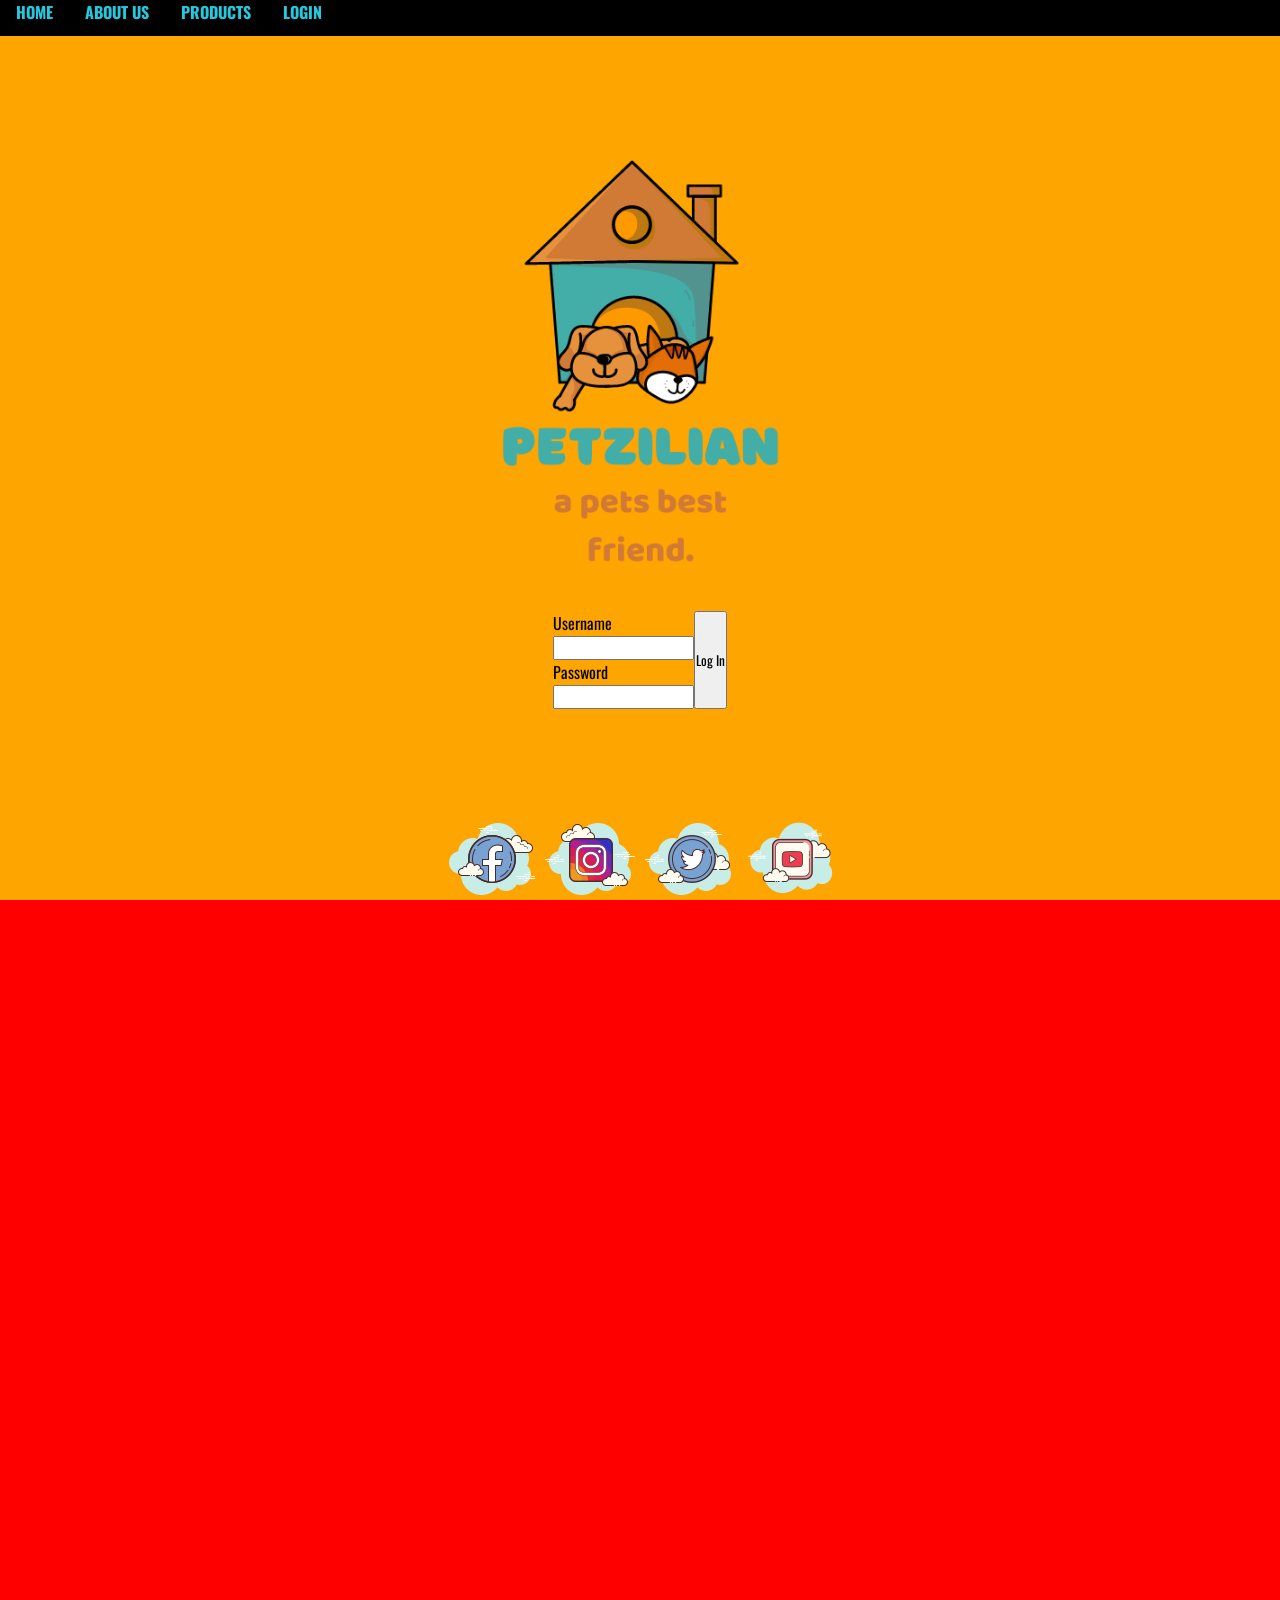
==== index.html @ 3e1f5112 "start start" ====
<!DOCTYPE html>
<html lang="en">
  <head>
    <meta charset="UTF-8" />
    <meta http-equiv="X-UA-Compatible" content="IE=edge" />
    <meta name="viewport" content="width=device-width, initial-scale=1.0" />
    <link rel="preconnect" href="https://fonts.googleapis.com" />
    <link rel="preconnect" href="https://fonts.gstatic.com" crossorigin />
    <link
      href="https://fonts.googleapis.com/css2?family=Oswald:wght@200;300;400;500;600;700&display=swap"
      rel="stylesheet"
    />
    <title>Petzilian</title>
    <link rel="icon" href="/img/favicon.png" />
    <link rel="stylesheet" href="main.css" />
  </head>
  <body>
    <header>
      <nav>
        <ul class="navigation">
          <li><a href="#hem">Home</a></li>
          <li><a href="#About Us">About Us</a></li>
          <li><a href="#Products">Products</a></li>
          <li><a href="#Login">Login</a></li>
        </ul>
      </nav>
    </header>
    <section class="firstPage">
      <img class="headLogo" src="img/petziliannocircle.png" alt="LogoType" />
      <div class="login">
        <form>
          <label for="userName">Username</label><br />
          <input type="text" id="userName" /><br />
          <label for="passWord">Password</label><br />
          <input type="password" id="passWord" />
        </form>
        <button id="submitBtn">Log In</button>
      </div>
      <footer>
        <img class="facebook" src="img/facebookicon.png" />
        <img class="instagram" src="/img/instagramicon.png" />
        <img class="twitter" src="img/twittericon.png" />
        <img class="youtube" src="img/youtubeicon.png" />
      </footer>
    </section>
    <section class="secondPage"></section>
    <section class="thirdPage"></section>
    <script src="script.js"></script>
  </body>
</html>
---- main.css ----
* {
  padding: 0px;
  margin: 0px;
  font-family: "Oswald", sans-serif;
}
.firstPage {
  width: 100%;
  height: 96vh;
  background-color: orange;
}
.headLogo {
  width: 75vh;
  height: 75vh;
  display: block;
  margin-left: auto;
  margin-right: auto;
}
ul {
  list-style-type: none;
  margin: 0;
  padding: 0;
  overflow: hidden;
  background-color: black;
  height: 4vh;
}
li {
  float: left;
}
li a {
  position: relative;
  color: rgb(35, 201, 223);
  text-align: center;
  padding: 14px 16px;
  text-decoration: none;
  text-transform: uppercase;
  font-family: "Oswald", sans-serif;
  font-weight: 700;
}
li a:hover {
  background-color: orange;
}
.login {
  display: flex;
  justify-content: center;
  margin-top: -100px;
}
footer {
  display: flex;
  justify-content: center;
  margin-top: 100px;
}
.secondPage {
  width: 100%;
  height: 100vh;
  background-color: red;
}
.thirdPage {
  width: 100%;
  height: 100vh;
  background-color: rgb(95, 95, 255);
}
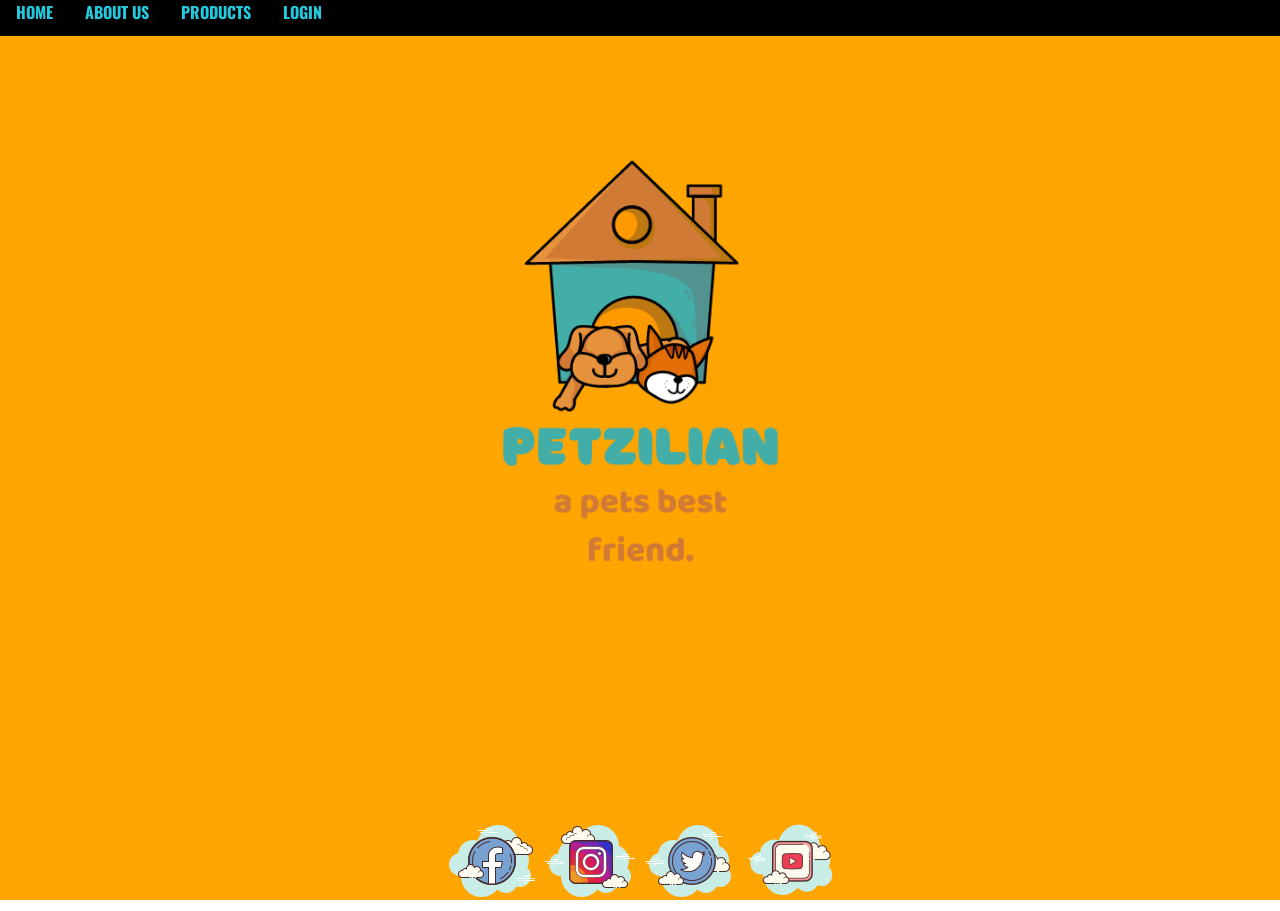
==== commit 0ba1632a: "global variables + evenlistener + scroll function" ====
--- a/index.html
+++ b/index.html
@@ -15,36 +15,40 @@
     <link rel="stylesheet" href="main.css" />
   </head>
   <body>
-    <header>
+    <header id="header">
       <nav>
         <ul class="navigation">
           <li><a href="#hem">Home</a></li>
           <li><a href="#About Us">About Us</a></li>
           <li><a href="#Products">Products</a></li>
-          <li><a href="#Login">Login</a></li>
+          <li id="login"><a href="#Login">Login</a></li>
+          <li id="logout"><a href="#logout">Log Out</a></li>
         </ul>
       </nav>
     </header>
     <section class="firstPage">
       <img class="headLogo" src="img/petziliannocircle.png" alt="LogoType" />
-      <div class="login">
+      <div id="loginForm">
         <form>
           <label for="userName">Username</label><br />
-          <input type="text" id="userName" /><br />
+          <input placeholder="Username" type="text" id="userName" /><br />
           <label for="passWord">Password</label><br />
-          <input type="password" id="passWord" />
+          <input placeholder="Password" type="password" id="passWord" /><br />
         </form>
-        <button id="submitBtn">Log In</button>
+        <br />
+        <button type="button" id="submitBtn">Log In</button><br />
       </div>
       <footer>
-        <img class="facebook" src="img/facebookicon.png" />
-        <img class="instagram" src="/img/instagramicon.png" />
-        <img class="twitter" src="img/twittericon.png" />
-        <img class="youtube" src="img/youtubeicon.png" />
+        <div id="socialmedia">
+          <img class="facebook" src="img/facebookicon.png" />
+          <img class="instagram" src="/img/instagramicon.png" />
+          <img class="twitter" src="img/twittericon.png" />
+          <img class="youtube" src="img/youtubeicon.png" />
+        </div>
       </footer>
     </section>
-    <section class="secondPage"></section>
-    <section class="thirdPage"></section>
+    <section id="secondPage"></section>
+    <section id="thirdPage"></section>
     <script src="script.js"></script>
   </body>
 </html>
--- a/main.css
+++ b/main.css
@@ -15,6 +15,15 @@
   margin-left: auto;
   margin-right: auto;
 }
+.sticky {
+  position: fixed;
+  top: 0;
+  width: 100%;
+}
+.sticky + .content {
+  padding-top: 102px;
+}
+
 ul {
   list-style-type: none;
   margin: 0;
@@ -39,23 +48,38 @@
 li a:hover {
   background-color: orange;
 }
-.login {
-  display: flex;
-  justify-content: center;
-  margin-top: -100px;
+footer {
+  position: relative;
+  width: 100%;
 }
-footer {
+#socialmedia {
   display: flex;
   justify-content: center;
   margin-top: 100px;
 }
-.secondPage {
+#secondPage {
   width: 100%;
   height: 100vh;
   background-color: red;
+  display: none;
 }
-.thirdPage {
+#thirdPage {
   width: 100%;
   height: 100vh;
   background-color: rgb(95, 95, 255);
+  display: none;
 }
+#loginForm {
+  display: flex;
+  padding: 10px;
+  margin-left: 870px;
+  margin-top: -150px;
+  display: none;
+  flex-direction: column;
+  width: 140px;
+  font-size: 1rem;
+  text-align: center;
+}
+#logout {
+  display: none;
+}
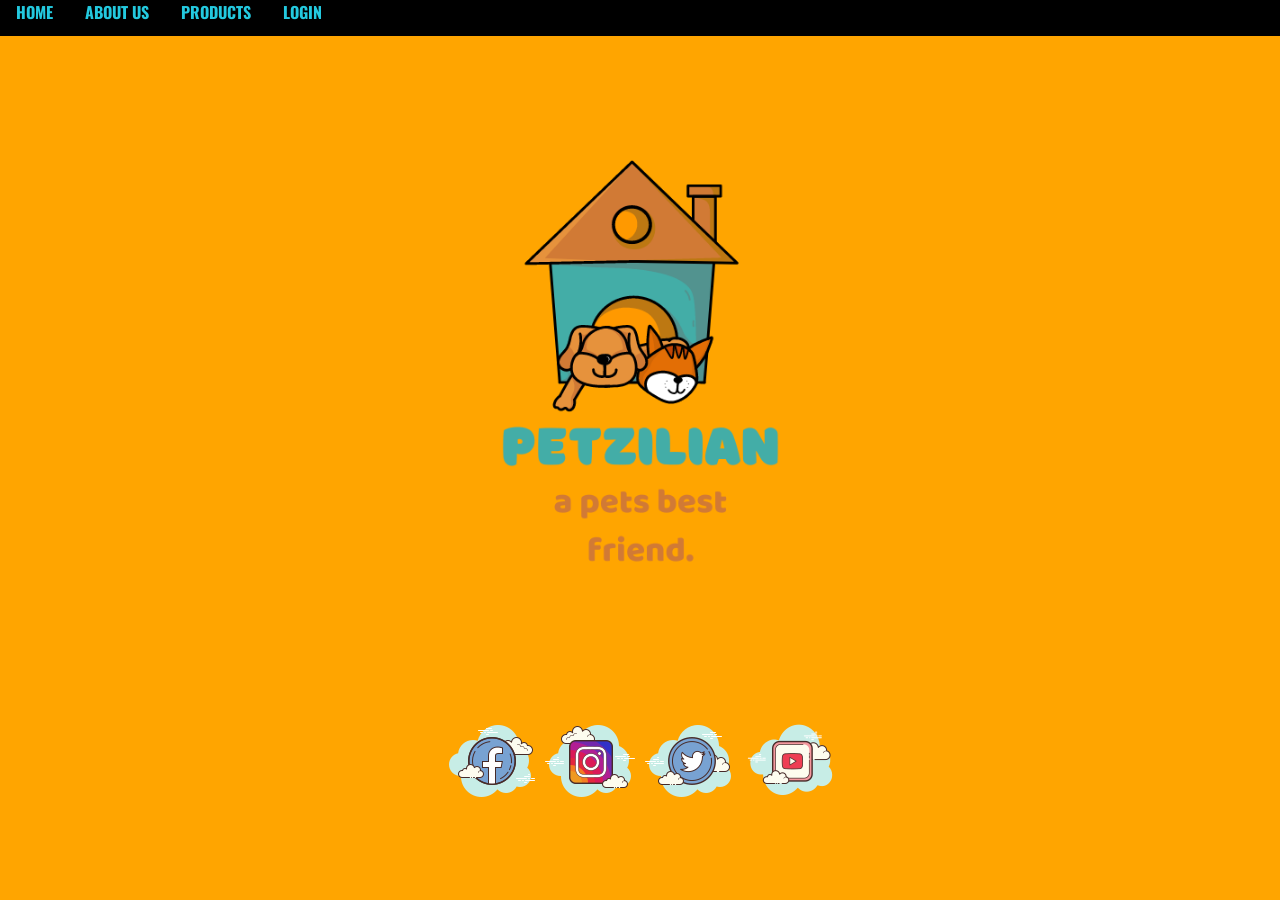
==== commit e3159ecf: "progress, reg" ====
--- a/index.html
+++ b/index.html
@@ -18,25 +18,39 @@
     <header id="header">
       <nav>
         <ul class="navigation">
-          <li><a href="#hem">Home</a></li>
-          <li><a href="#About Us">About Us</a></li>
-          <li><a href="#Products">Products</a></li>
+          <li><a href="#firstPage">Home</a></li>
+          <li><a href="#aboutUs">About Us</a></li>
+          <li><a href="#products">Products</a></li>
           <li id="login"><a href="#Login">Login</a></li>
           <li id="logout"><a href="#logout">Log Out</a></li>
         </ul>
       </nav>
     </header>
     <section class="firstPage">
+      <h1 id="headline"></h1>
       <img class="headLogo" src="img/petziliannocircle.png" alt="LogoType" />
       <div id="loginForm">
         <form>
+          <p id="error-msg"></p>
           <label for="userName">Username</label><br />
-          <input placeholder="Username" type="text" id="userName" /><br />
+          <input
+            required
+            placeholder="Username"
+            type="text"
+            id="userName"
+          /><br />
           <label for="passWord">Password</label><br />
-          <input placeholder="Password" type="password" id="passWord" /><br />
+          <input
+            required
+            placeholder="Password"
+            type="password"
+            id="passWord"
+          /><br />
         </form>
         <br />
         <button type="button" id="submitBtn">Log In</button><br />
+        <button type="button" id="registerBtn">Register</button>
+        <div id="esc">&times;</div>
       </div>
       <footer>
         <div id="socialmedia">
@@ -47,8 +61,8 @@
         </div>
       </footer>
     </section>
-    <section id="secondPage"></section>
-    <section id="thirdPage"></section>
+    <section id="aboutUs"></section>
+    <section id="products"></section>
     <script src="script.js"></script>
   </body>
 </html>
--- a/main.css
+++ b/main.css
@@ -23,7 +23,9 @@
 .sticky + .content {
   padding-top: 102px;
 }
-
+header {
+  z-index: 1;
+}
 ul {
   list-style-type: none;
   margin: 0;
@@ -55,31 +57,66 @@
 #socialmedia {
   display: flex;
   justify-content: center;
-  margin-top: 100px;
 }
-#secondPage {
+#aboutUs {
   width: 100%;
-  height: 100vh;
+  height: 96vh;
   background-color: red;
   display: none;
 }
-#thirdPage {
+#products {
   width: 100%;
-  height: 100vh;
+  height: 96vh;
   background-color: rgb(95, 95, 255);
   display: none;
 }
 #loginForm {
-  display: flex;
+  position: absolute;
+  top: 35%;
+  left: 39%;
+  transform: translate(-50% -50%) scale(1.25);
   padding: 10px;
-  margin-left: 870px;
-  margin-top: -150px;
   display: none;
   flex-direction: column;
-  width: 140px;
-  font-size: 1rem;
+  width: 25rem;
+  height: 25rem;
+  font-size: 2rem;
   text-align: center;
+  background-color: rgb(211, 142, 15);
+  opacity: 97%;
+  border-radius: 10px;
 }
 #logout {
   display: none;
 }
+button {
+  background-color: rgb(112, 73, 0);
+  border: none;
+  outline: none;
+  margin: 10px;
+  border-radius: 50px;
+  height: 40px;
+  font-size: 25px;
+  cursor: pointer;
+}
+#esc {
+  position: absolute;
+  right: 10px;
+  top: 0;
+  font-size: 30px;
+  cursor: pointer;
+}
+input {
+  font-size: 25px;
+}
+#error-msg {
+  color: brown;
+}
+#headline {
+  color: black;
+  font-weight: bold;
+  display: flex;
+  justify-content: center;
+  font-size: 4rem;
+  text-transform: uppercase;
+}
